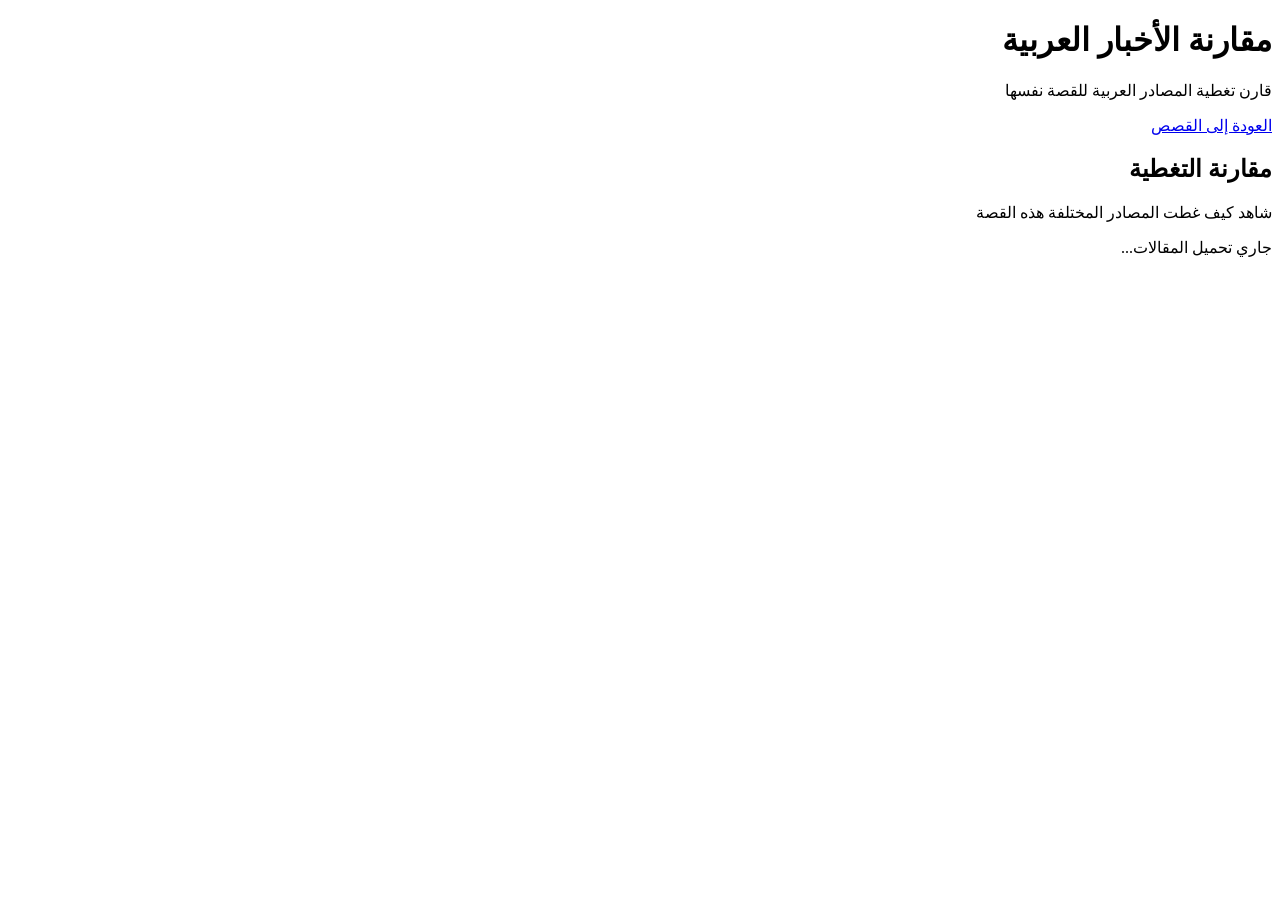
==== web/story.html @ d4ecae01 "Complete Week 5 Arabic news portal interface" ====
<!DOCTYPE html>
<html lang="ar" dir="rtl">

<head>
    <meta charset="UTF-8">
    <meta name="viewport" content="width=device-width, initial-scale=1.0">

    <title>مقارنة التغطية</title>

    <link rel="stylesheet" href="/static/style.css">
</head>

<body>

    <header>
        <div class="container">
            <h1>مقارنة الأخبار العربية</h1>
            <p>قارن تغطية المصادر العربية للقصة نفسها</p>
        </div>
    </header>

    <main class="container">

        <a class="back-link" href="/">
            العودة إلى القصص
        </a>

        <section class="page-heading">
            <h2>مقارنة التغطية</h2>
            <p>شاهد كيف غطت المصادر المختلفة هذه القصة</p>
        </section>

        <section id="articles" class="articles">

            <p id="loading">جاري تحميل المقالات...</p>

        </section>

    </main>

    <script src="/static/story.js"></script>

</body>

</html>
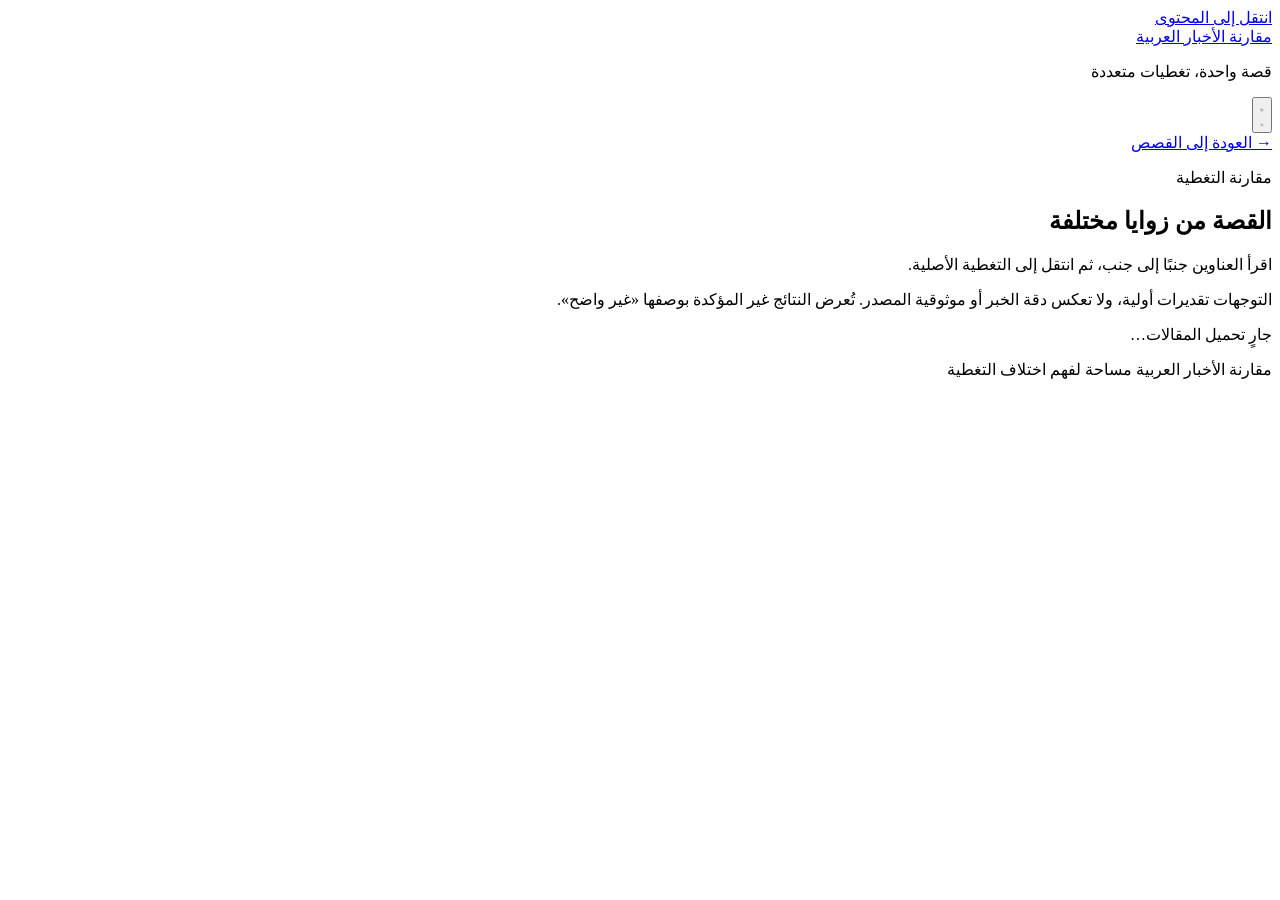
==== commit 5980dafb: "Add premium UI and optimized automatic news updates" ====
--- a/web/story.html
+++ b/web/story.html
@@ -1,45 +1,45 @@
 <!DOCTYPE html>
 <html lang="ar" dir="rtl">
-
 <head>
     <meta charset="UTF-8">
     <meta name="viewport" content="width=device-width, initial-scale=1.0">
-
+    <meta name="color-scheme" content="light dark">
+    <meta name="description" content="قارن تغطية المصادر العربية للقصة نفسها في مكان واحد.">
     <title>مقارنة التغطية</title>
-
+    <script src="/static/theme.js"></script>
+    <link rel="preconnect" href="https://fonts.googleapis.com">
+    <link rel="preconnect" href="https://fonts.gstatic.com" crossorigin>
+    <link href="https://fonts.googleapis.com/css2?family=IBM+Plex+Sans+Arabic:wght@400;500;600;700&display=swap" rel="stylesheet">
     <link rel="stylesheet" href="/static/style.css">
 </head>
-
 <body>
-
-    <header>
-        <div class="container">
-            <h1>مقارنة الأخبار العربية</h1>
-            <p>قارن تغطية المصادر العربية للقصة نفسها</p>
+    <a class="skip-link" href="#main">انتقل إلى المحتوى</a>
+    <header class="site-header">
+        <div class="container header-inner">
+            <div class="brand">
+                <a class="brand-title" href="/">مقارنة الأخبار العربية</a>
+                <p>قصة واحدة، تغطيات متعددة</p>
+            </div>
+            <button id="theme-toggle" class="theme-toggle" type="button" aria-label="تغيير مظهر الموقع" aria-pressed="false">
+                <svg class="moon-icon" viewBox="0 0 24 24" fill="none" stroke="currentColor" stroke-width="1.7" aria-hidden="true"><path d="M20.5 13A8.5 8.5 0 0 1 11 3.5 8.5 8.5 0 1 0 20.5 13Z"/></svg>
+                <svg class="sun-icon" viewBox="0 0 24 24" fill="none" stroke="currentColor" stroke-width="1.7" aria-hidden="true"><circle cx="12" cy="12" r="4"/><path d="M12 2v2m0 16v2M2 12h2m16 0h2M5 5l1.5 1.5m11 11L19 19M5 19l1.5-1.5m11-11L19 5"/></svg>
+            </button>
         </div>
     </header>
-
-    <main class="container">
-
-        <a class="back-link" href="/">
-            العودة إلى القصص
-        </a>
-
-        <section class="page-heading">
-            <h2>مقارنة التغطية</h2>
-            <p>شاهد كيف غطت المصادر المختلفة هذه القصة</p>
+    <main id="main" class="container" tabindex="-1">
+        <a class="back-link" href="/">→ <span>العودة إلى القصص</span></a>
+        <section class="page-heading comparison-heading" aria-labelledby="page-title">
+            <p class="eyebrow">مقارنة التغطية</p>
+            <h1 id="page-title">القصة من زوايا مختلفة</h1>
+            <p>اقرأ العناوين جنبًا إلى جنب، ثم انتقل إلى التغطية الأصلية.</p>
         </section>
-
-        <section id="articles" class="articles">
-
-            <p id="loading">جاري تحميل المقالات...</p>
-
+        <p class="orientation-note">التوجهات تقديرات أولية، ولا تعكس دقة الخبر أو موثوقية المصدر. تُعرض النتائج غير المؤكدة بوصفها «غير واضح».</p>
+        <section id="articles" class="articles" aria-label="مقالات القصة" aria-busy="true">
+            <p class="state" role="status">جارٍ تحميل المقالات…</p>
         </section>
-
     </main>
-
+    <footer class="container site-footer">مقارنة الأخبار العربية <span>مساحة لفهم اختلاف التغطية</span></footer>
+    <script src="/static/ui.js"></script>
     <script src="/static/story.js"></script>
-
 </body>
-
-</html>+</html>
